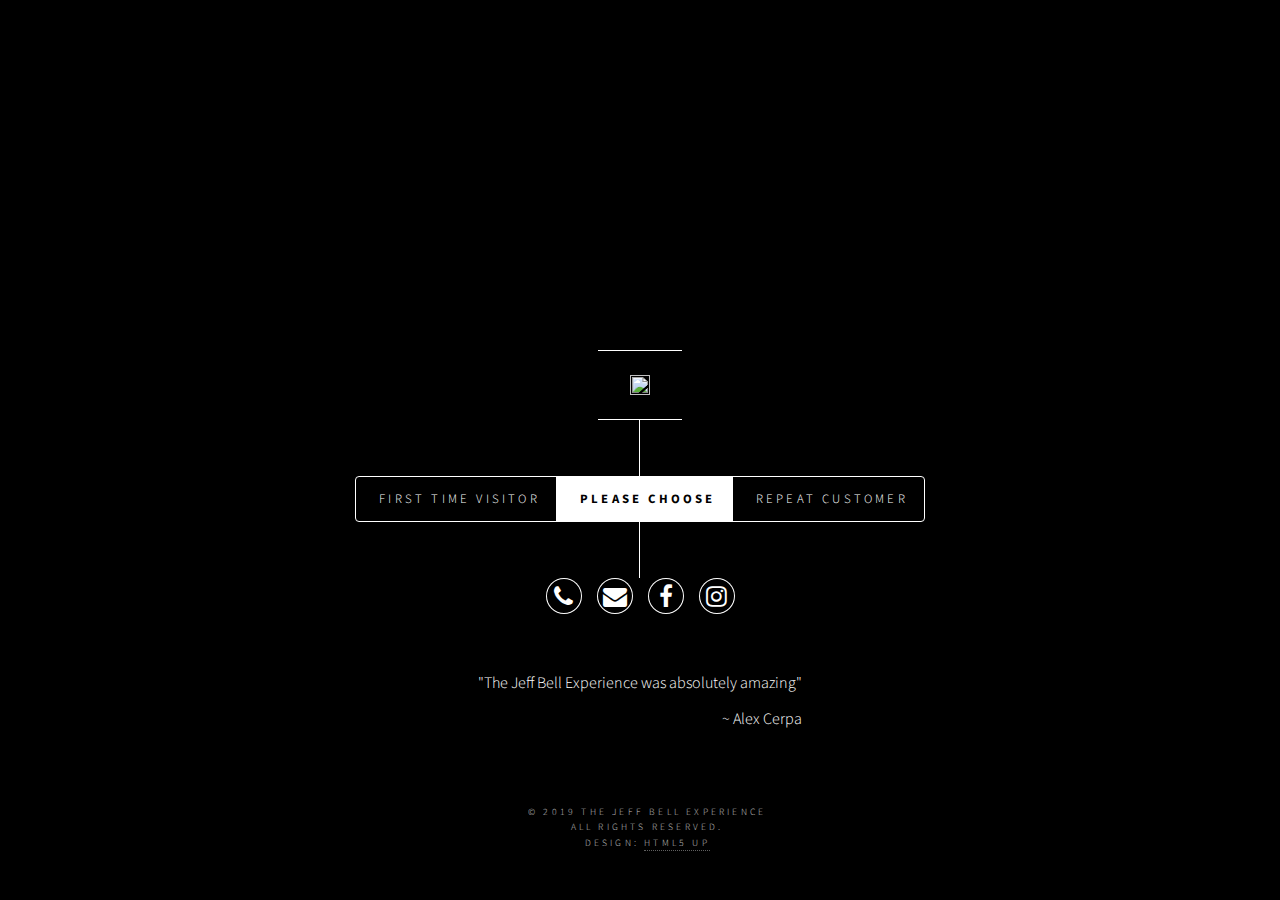
==== index.html @ 913c939a "move laurel changes to index page" ====
<html>
<head>
  <title>The Jeff Bell Experience</title>
  <meta name="description" content="Wedding DJ from Jacksonville Florida">
  <meta name="keywords" content="wedding, photographer, venue, DJ, Jacksonville, Ponte Vedra, Saint Augustine, Jeff Bell">
  <meta charset="utf-8" />
  <meta name="viewport" content="width=device-width, initial-scale=1" />
  <link rel="stylesheet" href="assets/css/main.css" />
  <link rel="stylesheet" href="assets/css/additional.css" />
  <link rel="stylesheet" href="assets/css/screens.css" />
</head>
<body>
  <!-- Wrapper -->
  <div id="wrapper">
    <!-- Laurel -->
    <div id="laurel">
      <ul class="laurels">
        <li><video class="laurel-video" muted autoplay loop playsinline>
          <source src="https://jbe-media.s3.amazonaws.com/Winner+video+A+8+sec.mp4" type="video/mp4">
          </video></li>

          <li><video class="laurel-video" muted autoplay loop playsinline>
            <source src="https://jbe-media.s3.amazonaws.com/Winner+video+B+8+sec.mp4" type="video/mp4">
            </video></li>
          </ul>
        </div>
        <!-- Header - Main Page -->
        <header id="header">
          <div class="content">
            <div class="inner">
              <div><img class="main-image fade-in" srcset="https://jbe-media.s3.amazonaws.com/images/jbe_team_with_logo.jpg 600w"
                sizes="(max-width: 600px) 600px"
                src="https://jbe-media.s3.amazonaws.com/images/jbe_team_with_logo.jpg" alt=""></div>
              </div>
            </div>
            <nav>
              <ul>
                <li><a href="#first" onclick="playVideo('first-thing-video')">First Time Visitor</a></li>
                <li><a href="#about" id="choose">Please Choose</a></li>
                <li><a href="main.html">Repeat Customer</a></li>
              </ul>
            </nav>
            <div class="modal-contact">
              <ul class="icons">
                <li><a href="sms://+19048886122?body=I%27m%20interested%20in%20your%20services.%20Please%20contact%20me." class="icon fa-phone"></a></li>
                <li><a href="main.html#contact" class="icon fa-envelope"></a></li>
                <li><a href="https://www.facebook.com/The-Jeff-Bell-Experience-557208010969567" class="icon fa-facebook"></a></li>
                <li><a href="https://www.instagram.com/thejeffbellexperience" class="icon fa-instagram"></a></li>
              </ul>
            </div>
            <row class="quotes">
              <div class="quote-center">"The Jeff Bell Experience was absolutely amazing"</div>
              <div class="quote-right">~ Alex Cerpa</div>
            </row>
          </header>
          <!-- Main -->
          <div id="main">
            <article id="first">
              <p class="time-remaining"></p>
              <video class="video" id="first-thing-video" width=100% height="240" controls>
                <source src="https://s3.amazonaws.com/jbe-media/tunnel/01.mp4" type="video/mp4">
                  Your browser does not support the video tag.
                </video>
                <!-- Choice: Main > Family or Corporate Event -->
                <ul class="actions option">
                  <li><a href="#family" onclick="playVideo('family-event-video')" class="button primary icon fa-money">Family Event</a></li>
                  <li><a href="#about">
                    <span class="left-up-arrow"></span>
                    Choose A Journey
                    <span class="right-down-arrow"></span>
                  </a></li>
                  <li><a href="#corporate" onclick="playVideo('corporate-event-video')" class="button primary icon fa-music">Corporate</a></li>
                </ul>
                <row class="quotes">
                  <div class="quote-center">"Worth every penny and more!!!"</div>
                  <div class="quote-right">~ Kimberly Smith Reed</div>
                </row>
                <div class="modal-contact">
                  <a href="#" class="contact button icon fa-envelope-square" onclick="sendToContactForm('')">Contact JBE</a>
                </div>
              </article>

              <!-- Choice: Family > Wedding or Other -->
              <article id="family" data-previous-id="first">
                <p class="time-remaining"></p>
                <video class="video" id="family-event-video" width=100% height="240" controls preload="none">
                  <source src="https://s3.amazonaws.com/jbe-media/tunnel/02.mp4" type="video/mp4">
                    Your browser does not support the video tag.
                  </video>
                  <ul class="actions option">
                    <li><a href="#wedding" onclick="playVideo('wedding-video')" class="button primary icon fa-money">Wedding</a></li>
                    <li><a href="#about">
                      <span class="left-up-arrow"></span>
                      Please Select
                      <span class="right-down-arrow"></span>
                    </a></li>
                    <li><a href="#other-family" onclick="playVideo('other-family-video')" class="button primary icon fa-music">Other</a></li>
                  </ul>
                  <row class="quotes">
                    <div class="quote-center">"Hands down the best DJ"</div>
                    <div class="quote-right">~ Aaron Jensen</div>
                  </row>
                  <div class="modal-contact">
                    <a href="#" class="contact button icon fa-envelope-square" onclick="sendToContactForm('')">Contact JBE</a>
                  </div>
                </article>

                <!-- Choice: Corporate > Holiday or Other -->
                <article id="corporate" data-previous-id="first">
                  <p class="time-remaining"></p>
                  <video class="video" id="corporate-event-video" width=100% height="240" controls preload="none">
                    <source src="https://s3.amazonaws.com/jbe-media/tunnel/02.mp4" type="video/mp4">
                      Your browser does not support the video tag.
                    </video>
                    <ul class="actions option">
                      <li><a href="#holiday" onclick="playVideo('holiday-video')" class="button primary icon fa-money">Holiday</a></li>
                      <li><a href="#about">
                        <span class="left-up-arrow"></span>
                        Please Select
                        <span class="right-down-arrow"></span>
                      </a></li>
                      <li><a href="#other-corporate" onclick="playVideo('other-corporate-video')" class="button primary icon fa-music">Other</a></li>
                    </ul>
                    <row class="quotes">
                      <div class="quote-center">"People still talk about how amazing the DJ was"</div>
                      <div class="quote-right">~ Troy Murphy</div>
                    </row>
                    <div class="modal-contact">
                      <a href="#" class="contact button icon fa-envelope-square" onclick="sendToContactForm('')">Contact JBE</a>
                    </div>
                  </article>
                  <!-- These are the final videos -->
                  <!-- Family: Wedding -->
                  <article id="wedding" data-previous-id="family">
                    <p class="time-remaining"></p>
                    <video class="video" id="wedding-video" width=100% height="240" controls preload="none">
                      <source src="https://s3.amazonaws.com/jbe-media/tunnel/03.mp4" type="video/mp4">
                        Your browser does not support the video tag.
                      </video>
                      <row class="quotes">
                        <div class="quote-center">"Best DJ ever!! Best hands down!!"</div>
                        <div class="quote-right">~ Christi Patterson</div>
                      </row>
                      <div class="modal-contact">
                        <a href="#" class="contact button icon fa-envelope-square" onclick="sendToContactForm('')">Contact JBE</a>
                        <a class="button" href="main.html">Main Menu</a>
                        <a class="button" href="main.html#helpful">More Helpful Videos</a>
                      </div>
                    </article>

                    <!-- Family: Other -->
                    <article id="other-family" data-previous-id="family">
                      <p class="time-remaining"></p>
                      <video class="video" id="other-family-video" width=100% height="240" controls preload="none">
                        <source src="https://s3.amazonaws.com/jbe-media/tunnel/04.mp4" type="video/mp4">
                          Your browser does not support the video tag.
                        </video>
                        <div class="field option">
                          <select name="family-category" id="family-category">
                            <option value="1" selected="">Bar/Bat Mitzvah</option>
                            <option value="2">Birthday</option>
                            <option value="3">Graduation</option>
                            <option value="4">Other</option>
                          </select>
                        </div>
                        <row class="quotes">
                          <div class="quote-center">"By far the best DJ I've ever seen!!!"</div>
                          <div class="quote-right">~ Chelsea Hart Wiley</div>
                        </row>
                        <div class="modal-contact">
                          <a href="#" class="contact button icon fa-envelope-square" onclick="sendToContactForm('')">Contact JBE</a>
                          <a class="button" href="main.html">Main Menu</a>
                          <a class="button" href="main.html#helpful">More Helpful Videos</a>
                        </div>
                      </article>

                      <!-- Corporate: Holiday -->
                      <article id="holiday" data-previous-id="corporate">
                        <p class="time-remaining"></p>
                        <video class="video" id="holiday-video" width=100% height="240" controls preload="none">
                          <source src="https://s3.amazonaws.com/jbe-media/tunnel/05.mp4" type="video/mp4">
                            Your browser does not support the video tag.
                          </video>
                          <row class="quotes">
                            <div class="quote-center">"Jeff was the MOST important vendor at my wedding."</div>
                            <div class="quote-right">~ Rachel Pratt</div>
                          </row>
                          <div class="modal-contact">
                            <a href="#" class="contact button icon fa-envelope-square" onclick="sendToContactForm('')">Contact JBE</a>
                            <a class="button" href="main.html">Main Menu</a>
                            <a class="button" href="main.html#helpful">More Helpful Videos</a>
                          </div>
                        </article>

                        <!-- Corporate: Other -->
                        <article id="other-corporate" data-previous-id="corporate">
                          <p class="time-remaining"></p>
                          <video class="video" id="other-corporate-video" width=100% height="240" controls preload="none">
                            <source src="https://s3.amazonaws.com/jbe-media/tunnel/05.mp4" type="video/mp4">
                              Your browser does not support the video tag.
                            </video>
                            <div class="field option">
                              <select name="corporate-category" id="corporate-category">
                                <option value=""  disabled hidden>Choose A Corporate Event</option>
                                <option value="1" selected>Corporate</option>
                                <option value="2">Awards</option>
                                <option value="3">Retreat</option>
                                <option value="4">School</option>
                                <option value="5">Other</option>
                              </select>
                            </div>
                            <row class="quotes">
                              <div class="quote-center">"I don't really dance, but he had me dancing the whole time."</div>
                              <div class="quote-right">~ Jeffrey Dagdag</div>
                            </row>
                            <div class="modal-contact">
                              <a href="#" class="contact button icon fa-envelope-square" onclick="sendToContactForm('')">Contact JBE</a>
                              <a class="button" href="main.html">Main Menu</a>
                              <a class="button" href="main.html#helpful">More Helpful Videos</a>
                            </div>
                          </article>

                          <!-- About -->
                          <article id="about">
                            <!-- <h2 class="major">About</h2> -->
                            <img class="self" src="https://jbe-media.s3.amazonaws.com/images/jbell.jpg" alt="" />
                            <section>
                              <h2>About JBE</h2>
                              <p>The Jeff Bell Experience is a professional DJ entertainment company that is known for having the most highly interactive entertainers in all of North East Florida. The owner has been in the industry for over 20 years and has continuously been one of the top Wedding DJs for over 15 years.</p>
                              <br />
                              <p>The Jeff Bell Experience has five DJs with a combined 50+ years of experience in DJ and entertainment. Our entertainers go through high levels of training consisting of Music Theory, Sound Engineering, Program Profiling, Strategic Musical Programming, and Psychology of Dance (understanding how to get people to dance). We are NOT the type of DJs who just play music. We are professional entertainer who have been trained to understand the psychology of how to breakdown a person’s insecurities and help them reach a level of celebration that very few ever have.</p>
                              <br />
                              <p>We specialize in performing for:</p>
                              <br />
                              <table>
                                <tbody>
                                  <tr>
                                    <td align=center>Weddings</td>
                                    <td align=center>Bar/Bat Mitzvahs</td>
                                  </tr>
                                  <tr>
                                    <td align=center>Corporate Events</td>
                                    <td align=center>Team Building Events</td>
                                  </tr>
                                  <tr>
                                    <td align=center>Proms</td>
                                    <td align=center>Homecomings</td>
                                  </tr>
                                  <tr>
                                    <td align=center>Grand Openings</td>
                                    <td align=center>Holiday Parties</td>
                                  </tr>
                                </tbody>
                              </table>
                              <br />
                              <p>The Jeff Bell Experience is one of the only professional DJ entertainment companies in all of North East Florida to hold perfect 5.0 out of 5.0 ratings on Facebook, Google, WeddingWire, and The Knot. The company is known for its high level of professionalism, organization, and entertainment value.</p>
                              <br />
                              <p>Our prices are based off the type of event, entertainer you choose and the number of hours you need entertainment. The best thing to do is contact us with the date and type of event and we will gladly send you a list of available entertainers and prices for each one.</p>
                              <br />
                              <h3>Services</h3>
                              <p>We will provide music and entertainment up to the total amount of the contracted time. We will handle all the music and announcements that are needed during the contracted time as well as work with and assist all other vendors in the coordinating, planning, and execution of the event before, during, and after.</p>
                              <br />
                              <h3>Equipment</h3>
                              <p>One complete mobile DJ sound system which includes: 2 high quality professional DJ Speakers, 2 wireless microphones, professional music mixing equipment that was made for the purpose of mobile DJing, and two intelligent "disco" lights.</p>
                              <br />
                              <h3>Time</h3>
                              <p>We typically arrive at least two to three hours before the start of the event to set up. This is at no cost to you. We prefer to arrive early therefore if there are unforeseen problems they can be corrected before the event begins. Overtime can be purchased the night of and the fee shall be agreed upon when the contract is signed.</p>
                              <br />
                              <h3>Sound system Rental</h3>
                              <p>We will handle all the music and announcements that are needed during the contracted time that can be provided from the single sound system mentioned above. If music and/or announcement are needed somewhere out of range of the aforementioned sound system a 2nd sound system may be rented. Fee depends on the amount of sound equipment needs</p>
                              <br />
                              <h3>Music Downloads</h3>
                              <p>For the protection of our equipment and our business we will only download music that can be purchased from reputable and established websites such as iTunes or Amazon. If any songs you request are not available on either site it will be your responsibility to provide those songs to your DJ. We will NOT illegally download music. This include YouTube.</p>
                              <br />
                              <h3>Moneys</h3>
                              <p>We require a non-refundable retainer equal to the cost of the first hour to secure the date. The retainer will be subtracted from the balance and the remaining balance must be paid no later than two weeks prior to the event. Payment may be in the form of cash, check, cashier’s check, credit card, or payment apps such as Venmo or Cash App.</p>
                              <br />
                              <h3>Travel</h3>
                              <p>We require additional travel fees for any event further than 60 miles from our location. A fee of $50 (subject to change) shall be paid for every hour of travel needed to reach the event.</p>
                              <br />
                              <h3>Accommodations</h3>
                              <p>If the event is over 60 miles away from entertainer(s) residence The Jeff Bell Experience (JBE) requires any and all clients who hire an entertainer(s) from JBE to provide accommodations for the entertainer(s) if entertainer(s) is not able to return to his/her residence by midnight of the event date by the same means of travel they arrived. JBE requires accommodations to be provided in a safe location in an establishment with a 3 star rating or higher. Accommodations must be approved by entertainer(s) and client both unless prior agreement is made and stated in contract.</p>
                              <br />
                              <p>We are licensed and insured in the state of Florida.</p>
                            </section>
                          </article>

                          <!-- Contact -->
                          <article id="contact">
                            <header>
                              <h2>Contact</h2>
                              <div class="contact">
                                <p>Check us out on Facebook, email us or call directly!</p>
                                <ul class="icons">
                                  <li><a href="https://www.facebook.com/The-Jeff-Bell-Experience-55720801096956" class="icon fa-facebook"><span class="label">Facebook</span></a></li>
                                  <li><a href="main.html#contact" class="icon fa-envelope"><span class="label">Contact</span></a></li>
                                  <li><a href="sms://+19048886122?body=I%27m%20interested%20in%20your%20services.%20Please%20contact%20me." class="icon fa-phone"><span class="label">Send SMS</span>span></a></li>
                                </ul>
                              </div>
                            </header>
                          </article>
                        </div>
                        <!-- Footer -->
                        <footer id="footer">
                          <div class="copyright">
                            <ul class="menu">
                              <li>&copy; 2019 The Jeff Bell Experience</li>
                              <li>All rights reserved.</li>
                              <li>Design: <a href="https://html5up.net">HTML5 UP</a></li>
                            </ul>
                          </div>
                        </footer>
                      </div>

                      <!-- Scripts -->
                      <script src="assets/js/jquery.min.js"></script>
                      <script src="assets/js/skel.min.js"></script>
                      <script src="assets/js/util.js"></script>
                      <script src="assets/js/main.js"></script>
                      <script src="assets/js/custom.js"></script>
                    </body>
                    </html>
---- assets/css/main.css ----
@import url(font-awesome.min.css);
@import url("https://fonts.googleapis.com/css?family=Source+Sans+Pro:300italic,600italic,300,600");

/*
Dimension by HTML5 UP
html5up.net | @ajlkn
Free for personal and commercial use under the CCA 3.0 license (html5up.net/license)
*/

/* Reset */

html, body, div, span, applet, object, iframe, h1, h2, h3, h4, h5, h6, p, blockquote, pre, a, abbr, acronym, address, big, cite, code, del, dfn, em, img, ins, kbd, q, s, samp, small, strike, strong, sub, sup, tt, var, b, u, i, center, dl, dt, dd, ol, ul, li, fieldset, form, label, legend, table, caption, tbody, tfoot, thead, tr, th, td, article, aside, canvas, details, embed, figure, figcaption, footer, header, hgroup, menu, nav, output, ruby, section, summary, time, mark, audio, video {
  margin: 0;
  padding: 0;
  border: 0;
  font-size: 100%;
  font: inherit;
  vertical-align: baseline;
}

article, aside, details, figcaption, figure, footer, header, hgroup, menu, nav, section {
  display: block;
}

body {
  line-height: 1;
}

ol, ul {
  list-style: none;
}

blockquote, q {
  quotes: none;
}

blockquote:before, blockquote:after, q:before, q:after {
  content: '';
  content: none;
}

table {
  border-collapse: collapse;
  border-spacing: 0;
}

body {
  -webkit-text-size-adjust: none;
}

/* Box Model */

*, *:before, *:after {
  -moz-box-sizing: border-box;
  -webkit-box-sizing: border-box;
  box-sizing: border-box;
}

/* Basic */

@-ms-viewport {
  width: device-width;
}

@media screen and (max-width: 480px) {

  html, body {
    min-width: 320px;
  }

}

body {
  background: #000;
}

body.is-loading *, body.is-loading *:before, body.is-loading *:after, body.is-switching *, body.is-switching *:before, body.is-switching *:after {
  -moz-animation: none !important;
  -webkit-animation: none !important;
  -ms-animation: none !important;
  animation: none !important;
  -moz-transition: none !important;
  -webkit-transition: none !important;
  -ms-transition: none !important;
  transition: none !important;
  -moz-transition-delay: none !important;
  -webkit-transition-delay: none !important;
  -ms-transition-delay: none !important;
  transition-delay: none !important;
}

/* Type */

html {
  font-size: 16pt;
}

@media screen and (max-width: 1680px) {

  html {
    font-size: 12pt;
  }

}

@media screen and (max-width: 736px) {

  html {
    font-size: 11pt;
  }

}

@media screen and (max-width: 360px) {

  html {
    font-size: 10pt;
  }

}

body, input, select, textarea {
  color: #ffffff;
  font-family: "Source Sans Pro", sans-serif;
  font-weight: 300;
  font-size: 1rem;
  line-height: 1.65;
}

a {
  -moz-transition: color 0.2s ease-in-out, background-color 0.2s ease-in-out, border-bottom-color 0.2s ease-in-out;
  -webkit-transition: color 0.2s ease-in-out, background-color 0.2s ease-in-out, border-bottom-color 0.2s ease-in-out;
  -ms-transition: color 0.2s ease-in-out, background-color 0.2s ease-in-out, border-bottom-color 0.2s ease-in-out;
  transition: color 0.2s ease-in-out, background-color 0.2s ease-in-out, border-bottom-color 0.2s ease-in-out;
  border-bottom: dotted 1px rgba(255, 255, 255, 0.5);
  text-decoration: none;
  color: inherit;
}

a:hover {
  border-bottom-color: transparent;
}

strong, b {
  color: #ffffff;
  font-weight: 600;
}

em, i {
  font-style: italic;
}

p {
  margin: 0 0 2rem 0;
}

h1, h2, h3, h4, h5, h6 {
  color: #ffffff;
  font-weight: 600;
  line-height: 1.5;
  margin: 0 0 1rem 0;
  text-transform: uppercase;
  letter-spacing: 0.2rem;
}

h1 a, h2 a, h3 a, h4 a, h5 a, h6 a {
  color: inherit;
  text-decoration: none;
}

h1.major, h2.major, h3.major, h4.major, h5.major, h6.major {
  border-bottom: solid 1px #ffffff;
  width: -moz-max-content;
  width: -webkit-max-content;
  width: -ms-max-content;
  width: max-content;
  padding-bottom: 0.5rem;
  margin: 0 0 2rem 0;
}

h1 {
  font-size: 2.25rem;
  line-height: 1.3;
  letter-spacing: 0.5rem;
}

h2 {
  font-size: 1.5rem;
  line-height: 1.4;
  letter-spacing: 0.5rem;
}

h3 {
  font-size: 1rem;
}

h4 {
  font-size: 0.8rem;
}

h5 {
  font-size: 0.7rem;
}

h6 {
  font-size: 0.6rem;
}

@media screen and (max-width: 736px) {

  h1 {
    font-size: 1.75rem;
    line-height: 1.4;
  }

  h2 {
    font-size: 1.25em;
    line-height: 1.5;
  }

}

sub {
  font-size: 0.8rem;
  position: relative;
  top: 0.5rem;
}

sup {
  font-size: 0.8rem;
  position: relative;
  top: -0.5rem;
}

blockquote {
  border-left: solid 4px #ffffff;
  font-style: italic;
  margin: 0 0 2rem 0;
  padding: 0.5rem 0 0.5rem 2rem;
}

code {
  background: rgba(255, 255, 255, 0.075);
  border-radius: 4px;
  font-family: "Courier New", monospace;
  font-size: 0.9rem;
  margin: 0 0.25rem;
  padding: 0.25rem 0.65rem;
}

pre {
  -webkit-overflow-scrolling: touch;
  font-family: "Courier New", monospace;
  font-size: 0.9rem;
  margin: 0 0 2rem 0;
}

pre code {
  display: block;
  line-height: 1.75;
  padding: 1rem 1.5rem;
  overflow-x: auto;
}

hr {
  border: 0;
  border-bottom: solid 1px #ffffff;
  margin: 2.75rem 0;
}

.align-left {
  text-align: left;
}

.align-center {
  text-align: center;
}

.align-right {
  text-align: right;
}

/* Form */

form {
  margin: 0 0 2.5rem 0;
}

form .field {
  margin: 0 0 1.5rem 0;
}

form > .fields {
  display: -moz-flex;
  display: -webkit-flex;
  display: -ms-flex;
  display: flex;
  -moz-flex-wrap: wrap;
  -webkit-flex-wrap: wrap;
  -ms-flex-wrap: wrap;
  flex-wrap: wrap;
  width: calc(100% + 3rem);
  margin: -1.5rem 0 2rem -1.5rem;
}

form > .fields > .field {
  -moz-flex-grow: 0;
  -webkit-flex-grow: 0;
  -ms-flex-grow: 0;
  flex-grow: 0;
  -moz-flex-shrink: 0;
  -webkit-flex-shrink: 0;
  -ms-flex-shrink: 0;
  flex-shrink: 0;
  padding: 1.5rem 0 0 1.5rem;
  width: calc(100% - 1.5rem);
}

form .field.half {
  width: 50%;
  float: left;
  padding: 0 1.75rem 0 1.75rem;
}

form .field.half.first {
  padding: 0 0.75rem 0 0;
}

form > .fields > .field.third {
  width: calc(100%/3 - 0.5rem);
}

form > .fields > .field.quarter {
  width: calc(25% - 0.375rem);
}

form > .actions {
  margin: 1.875rem 0 0 0 !important;
}

@media screen and (max-width: 736px) {

  form .field {
    margin: 0 0 1.125rem 0;
  }

  form .field.half {
    padding: 0 0 0 0.5625rem;
  }

  form .field.half.first {
    padding: 0 0.5625rem 0 0;
  }

  form > .actions {
    margin: 1.5rem 0 0 0 !important;
  }

}

@media screen and (max-width: 480px) {

  form > .fields {
    width: calc(100% + 3rem);
    margin: -1.5rem 0 2rem -1.5rem;
  }

  form > .fields > .field {
    padding: 1.5rem 0 0 1.5rem;
    width: calc(100% - 1.5rem);
  }

  form > .fields > .field.half {
    width: calc(100% - 1.5rem);
  }

  form > .fields > .field.third {
    width: calc(100% - 1.5rem);
  }

  form > .fields > .field.quarter {
    width: calc(100% - 1.5rem);
  }

}

label {
  color: #ffffff;
  display: block;
  font-size: 0.8rem;
  font-weight: 300;
  letter-spacing: 0.2rem;
  line-height: 1.5;
  margin: 0 0 1rem 0;
  text-transform: uppercase;
}

input[type="text"],
input[type="password"],
input[type="email"],
input[type="tel"],
select,
textarea {
  -moz-appearance: none;
  -webkit-appearance: none;
  -ms-appearance: none;
  appearance: none;
  -moz-transition: border-color 0.2s ease-in-out, box-shadow 0.2s ease-in-out, background-color 0.2s ease-in-out;
  -webkit-transition: border-color 0.2s ease-in-out, box-shadow 0.2s ease-in-out, background-color 0.2s ease-in-out;
  -ms-transition: border-color 0.2s ease-in-out, box-shadow 0.2s ease-in-out, background-color 0.2s ease-in-out;
  transition: border-color 0.2s ease-in-out, box-shadow 0.2s ease-in-out, background-color 0.2s ease-in-out;
  background: transparent;
  border-radius: 4px;
  border: solid 1px #ffffff;
  color: inherit;
  display: block;
  outline: 0;
  padding: 0 1rem;
  text-decoration: none;
  width: 100%;
}

input[type="text"]:invalid,
input[type="password"]:invalid,
input[type="email"]:invalid,
input[type="tel"]:invalid,
select:invalid,
textarea:invalid {
  box-shadow: none;
}

input[type="text"]:focus,
input[type="password"]:focus,
input[type="email"]:focus,
input[type="tel"]:focus,
select:focus,
textarea:focus {
  background: rgba(255, 255, 255, 0.075);
  border-color: #ffffff;
  box-shadow: 0 0 0 1px #ffffff;
}

select option {
  background: #1b1f22;
  color: #ffffff;
}

.select-wrapper {
  text-decoration: none;
  display: block;
  position: relative;
}

.select-wrapper:before {
  -moz-osx-font-smoothing: grayscale;
  -webkit-font-smoothing: antialiased;
  font-family: FontAwesome;
  font-style: normal;
  font-weight: normal;
  text-transform: none !important;
}

.select-wrapper:before {
  color: #ffffff;
  content: '\f107';
  display: block;
  height: 2.75rem;
  line-height: calc(2.75rem + 0em);
  pointer-events: none;
  position: absolute;
  right: 0;
  text-align: center;
  top: 0;
  width: 2.75rem;
}

.select-wrapper select::-ms-expand {
  display: none;
}

input[type="text"],
input[type="password"],
input[type="email"],
select {
  height: 2.75rem;
}

textarea {
  padding: 0.75rem 1rem;
}

input[type="checkbox"],
input[type="radio"] {
  -moz-appearance: none;
  -webkit-appearance: none;
  -ms-appearance: none;
  appearance: none;
  display: block;
  float: left;
  margin-right: -2rem;
  opacity: 0;
  width: 1rem;
  z-index: -1;
}

input[type="checkbox"] + label,
input[type="radio"] + label {
  text-decoration: none;
  -moz-user-select: none;
  -webkit-user-select: none;
  -ms-user-select: none;
  user-select: none;
  color: #ffffff;
  cursor: pointer;
  display: inline-block;
  font-size: 0.8rem;
  font-weight: 300;
  margin: 0 0 0.5rem 0;
  padding-left: 2.65rem;
  padding-right: 0.75rem;
  position: relative;
}

input[type="checkbox"] + label:before,
input[type="radio"] + label:before {
  -moz-osx-font-smoothing: grayscale;
  -webkit-font-smoothing: antialiased;
  font-family: FontAwesome;
  font-style: normal;
  font-weight: normal;
  text-transform: none !important;
}

input[type="checkbox"] + label:before,
input[type="radio"] + label:before {
  -moz-transition: border-color 0.2s ease-in-out, box-shadow 0.2s ease-in-out, background-color 0.2s ease-in-out;
  -webkit-transition: border-color 0.2s ease-in-out, box-shadow 0.2s ease-in-out, background-color 0.2s ease-in-out;
  -ms-transition: border-color 0.2s ease-in-out, box-shadow 0.2s ease-in-out, background-color 0.2s ease-in-out;
  transition: border-color 0.2s ease-in-out, box-shadow 0.2s ease-in-out, background-color 0.2s ease-in-out;
  border-radius: 4px;
  border: solid 1px #ffffff;
  content: '';
  display: inline-block;
  height: 1.65rem;
  left: 0;
  line-height: calc(1.58125rem + 0em);
  position: absolute;
  text-align: center;
  top: -0.125rem;
  width: 1.65rem;
}

input[type="checkbox"]:checked + label:before,
input[type="radio"]:checked + label:before {
  background: #ffffff !important;
  border-color: #ffffff !important;
  color: #1b1f22;
  content: '\f00c';
}

input[type="checkbox"]:focus + label:before,
input[type="radio"]:focus + label:before {
  background: rgba(255, 255, 255, 0.075);
  border-color: #ffffff;
  box-shadow: 0 0 0 1px #ffffff;
}

input[type="checkbox"] + label:before {
  border-radius: 4px;
}

input[type="radio"] + label:before {
  border-radius: 100%;
}

::-webkit-input-placeholder {
  color: rgba(255, 255, 255, 0.5) !important;
  opacity: 1.0;
}

:-moz-placeholder {
  color: rgba(255, 255, 255, 0.5) !important;
  opacity: 1.0;
}

::-moz-placeholder {
  color: rgba(255, 255, 255, 0.5) !important;
  opacity: 1.0;
}

:-ms-input-placeholder {
  color: rgba(255, 255, 255, 0.5) !important;
  opacity: 1.0;
}

.formerize-placeholder {
  color: rgba(255, 255, 255, 0.5) !important;
  opacity: 1.0;
}

/* Box */

.box {
  border-radius: 4px;
  border: solid 1px #ffffff;
  margin-bottom: 2rem;
  padding: 1.5em;
}

.box > :last-child,
.box > :last-child > :last-child,
.box > :last-child > :last-child > :last-child {
  margin-bottom: 0;
}

.box.alt {
  border: 0;
  border-radius: 0;
  padding: 0;
}

/* Icon */

.icon {
  text-decoration: none;
  border-bottom: none;
  position: relative;
}

.icon:before {
  -moz-osx-font-smoothing: grayscale;
  -webkit-font-smoothing: antialiased;
  font-family: FontAwesome;
  font-style: normal;
  font-weight: normal;
  text-transform: none !important;
}

.icon > .label {
  display: none;
}

/* Image */

.image {
  border-radius: 4px;
  border: 0;
  display: inline-block;
  position: relative;
}

.image:before {
  -moz-pointer-events: none;
  -webkit-pointer-events: none;
  -ms-pointer-events: none;
  pointer-events: none;
  background-image: url("../../images/overlay.png");
  /*background-color: rgba(19, 21, 25, 0.5);*/
  border-radius: 4px;
  content: '';
  display: block;
  height: 100%;
  left: 0;
  opacity: 0.5;
  position: absolute;
  top: 0;
  width: 100%;
}

.image img {
  border-radius: 4px;
  display: block;
}

.image.left, .image.right {
  max-width: 48%;
}


.image.right img {
  width: 100%;
}

.image.left {
  float: left;
  /*padding: 0 1.5em 1em 0;*/
  top: 0.25em;
}

.image.right {
  float: right;
  /*padding: 0 0 1em 1.5em;*/
  top: 0.25em;
}

.image.fit {
  display: block;
  margin: 0 0 2rem 0;
  width: 100%;
}

.image.fit img {
  width: 100%;
}

.image.main {
  display: block;
  margin: 2.5rem 0;
  width: 100%;
}

.image.main img {
  width: 100%;
}

@media screen and (max-width: 736px) {

  .image.main {
    margin: 2rem 0;
  }

}

@media screen and (max-width: 480px) {

  .image.main {
    margin: 1.5rem 0;
  }

}

/* List */

ol {
  list-style: decimal;
  margin: 0 0 2rem 0;
  padding-left: 1.25em;
}

ol li {
  padding-left: 0.25em;
}

ul {
  list-style: none;
  padding-left: 1em;
}

ul li {
  padding-left: 0.5em;
}

ul.alt {
  list-style: none;
  padding-left: 0;
}

ul.alt li {
  border-top: solid 1px #ffffff;
  padding: 0.5em 0;
}

ul.alt li:first-child {
  border-top: 0;
  padding-top: 0;
}

ul.icons {
  cursor: default;
  list-style: none;
  padding-left: 0;
}

ul.icons li {
  display: inline-block;
  padding: 0 0.75em 0 0;
}

ul.icons li:last-child {
  padding-right: 0;
}

ul.icons li a {
  border-radius: 100%;
  box-shadow: inset 0 0 0 1px #ffffff;
  display: inline-block;
  height: 2.25rem;
  line-height: 2.25rem;
  text-align: center;
  width: 2.25rem;
}

ul.icons li a:hover {
  background-color: rgba(255, 255, 255, 0.075);
}

ul.icons li a:active {
  background-color: rgba(255, 255, 255, 0.175);
}

ul.actions {
  cursor: default;
  list-style: none;
  padding-left: 0;
}

ul.actions.option {
  display: none;
}

.field.option {
  display: none;
}

ul.actions li {
  display: inline-block;
  padding: 0 1rem 0 0;
  vertical-align: middle;
}

ul.actions li:last-child {
  padding-right: 0;
}

ul.actions.small li {
  padding: 0 0.5rem 0 0;
}

ul.actions.vertical li {
  display: block;
  padding: 1rem 0 0 0;
}

ul.actions.vertical li:first-child {
  padding-top: 0;
}

ul.actions.vertical li > * {
  margin-bottom: 0;
}

ul.actions.vertical.small li {
  padding: 0.5rem 0 0 0;
}

ul.actions.vertical.small li:first-child {
  padding-top: 0;
}

ul.actions.fit {
  display: table;
  margin-left: -1rem;
  padding: 0;
  table-layout: fixed;
  width: calc(100% + 1rem);
}

ul.actions.fit li {
  display: table-cell;
  padding: 0 0 0 1rem;
}

ul.actions.fit li > * {
  margin-bottom: 0;
}

ul.actions.fit.small {
  margin-left: -0.5rem;
  width: calc(100% + 0.5rem);
}

ul.actions.fit.small li {
  padding: 0 0 0 0.5rem;
}

@media screen and (max-width: 480px) {

  ul.actions {
    margin: 0 0 2rem 0;
  }

  ul.actions li {
    padding: 1rem 0 0 0;
    display: block;
    text-align: center;
    width: 100%;
  }

  ul.actions li:first-child {
    padding-top: 0;
  }

  ul.actions li > * {
    width: 100%;
    margin: 0 !important;
  }

  ul.actions li > *.icon:before {
    margin-left: -2em;
  }

  ul.actions.small li {
    padding: 0.5rem 0 0 0;
  }

  ul.actions.small li:first-child {
    padding-top: 0;
  }

}

dl {
  margin: 0 0 2rem 0;
}

dl dt {
  display: block;
  font-weight: 600;
  margin: 0 0 1rem 0;
}

dl dd {
  margin-left: 2rem;
}

/* Table */

.table-wrapper {
  -webkit-overflow-scrolling: touch;
  overflow-x: auto;
}

table {
  margin: 0 0 2rem 0;
  width: 100%;
}

table tbody tr {
  border: solid 1px #ffffff;
  border-left: 0;
  border-right: 0;
}

table tbody tr:nth-child(2n + 1) {
  background-color: rgba(255, 255, 255, 0.075);
}

table td {
  padding: 0.75em 0.75em;
}

table th {
  color: #ffffff;
  font-size: 0.9em;
  font-weight: 600;
  padding: 0 0.75em 0.75em 0.75em;
  text-align: left;
}

table thead {
  border-bottom: solid 2px #ffffff;
}

table tfoot {
  border-top: solid 2px #ffffff;
}

table.alt {
  border-collapse: separate;
}

table.alt tbody tr td {
  border: solid 1px #ffffff;
  border-left-width: 0;
  border-top-width: 0;
}

table.alt tbody tr td:first-child {
  border-left-width: 1px;
}

table.alt tbody tr:first-child td {
  border-top-width: 1px;
}

table.alt thead {
  border-bottom: 0;
}

table.alt tfoot {
  border-top: 0;
}

/* Button */

input[type="submit"],
input[type="reset"],
input[type="button"],
button,
.button {
  -moz-appearance: none;
  -webkit-appearance: none;
  -ms-appearance: none;
  appearance: none;
  -moz-transition: background-color 0.2s ease-in-out, color 0.2s ease-in-out;
  -webkit-transition: background-color 0.2s ease-in-out, color 0.2s ease-in-out;
  -ms-transition: background-color 0.2s ease-in-out, color 0.2s ease-in-out;
  transition: background-color 0.2s ease-in-out, color 0.2s ease-in-out;
  background-color: transparent;
  border-radius: 4px;
  border: 0;
  box-shadow: inset 0 0 0 1px #ffffff;
  color: #ffffff !important;
  cursor: pointer;
  display: inline-block;
  font-size: 0.8rem;
  font-weight: 300;
  letter-spacing: 0.2rem;
  line-height: 2.75rem;
  outline: 0;
  padding: 0 1.25rem 0 1.35rem;
  text-align: center;
  text-decoration: none;
  text-transform: uppercase;
}

input[type="submit"]:hover,
input[type="reset"]:hover,
input[type="button"]:hover,
button:hover,
.button:hover {
  background-color: rgba(255, 255, 255, 0.075);
}

input[type="submit"]:active,
input[type="reset"]:active,
input[type="button"]:active,
button:active,
.button:active {
  background-color: rgba(255, 255, 255, 0.175);
}

input[type="submit"].icon:before,
input[type="reset"].icon:before,
input[type="button"].icon:before,
button.icon:before,
.button.icon:before {
  margin-right: 0.5em;
}

input[type="submit"].fit,
input[type="reset"].fit,
input[type="button"].fit,
button.fit,
.button.fit {
  display: block;
  margin: 0 0 1rem 0;
  width: 100%;
}

input[type="submit"].special,
input[type="reset"].special,
input[type="button"].special,
button.special,
.button.special {
  background-color: #ffffff;
  color: #1b1f22 !important;
  font-weight: 600;
}

input[type="submit"].disabled, input[type="submit"]:disabled,
input[type="reset"].disabled,
input[type="reset"]:disabled,
input[type="button"].disabled,
input[type="button"]:disabled,
button.disabled,
button:disabled,
.button.disabled,
.button:disabled {
  -moz-pointer-events: none;
  -webkit-pointer-events: none;
  -ms-pointer-events: none;
  pointer-events: none;
  cursor: default;
  opacity: 0.25;
}

input[type="submit"],
input[type="reset"],
input[type="button"],
button {
  line-height: calc(2.75rem - 2px);
}

/* BG */

#bg {
  -moz-transform: scale(1.0);
  -webkit-transform: scale(1.0);
  -ms-transform: scale(1.0);
  transform: scale(1.0);
  -webkit-backface-visibility: hidden;
  position: fixed;
  top: 0;
  left: 0;
  width: 100%;
  height: 100vh;
  z-index: 1;
}

#bg:before, #bg:after {
  content: '';
  display: block;
  position: absolute;
  top: 0;
  left: 0;
  width: 100%;
  height: 100%;
}

#bg:before {
  -moz-transition: background-color 2.5s ease-in-out;
  -webkit-transition: background-color 2.5s ease-in-out;
  -ms-transition: background-color 2.5s ease-in-out;
  transition: background-color 2.5s ease-in-out;
  -moz-transition-delay: 0.75s;
  -webkit-transition-delay: 0.75s;
  -ms-transition-delay: 0.75s;
  transition-delay: 0.75s;
  background-image: linear-gradient(to top, rgba(19, 21, 25, 0.5), rgba(19, 21, 25, 0.5)), url("../../images/overlay.png");
  background-size: auto, 256px 256px;
  background-position: center, center;
  background-repeat: no-repeat, repeat;
  z-index: 2;
}

#bg:after {
  -moz-transform: scale(1.125);
  -webkit-transform: scale(1.125);
  -ms-transform: scale(1.125);
  transform: scale(1.125);
  -moz-transition: -moz-transform 0.325s ease-in-out, -moz-filter 0.325s ease-in-out;
  -webkit-transition: -webkit-transform 0.325s ease-in-out, -webkit-filter 0.325s ease-in-out;
  -ms-transition: -ms-transform 0.325s ease-in-out, -ms-filter 0.325s ease-in-out;
  transition: transform 0.325s ease-in-out, filter 0.325s ease-in-out;
  background-image: url("../../images/bg.jpg");
  background-position: center;
  background-size: cover;
  background-repeat: no-repeat;
  z-index: 1;
}

body.is-article-visible #bg:after {
  -moz-transform: scale(1.0825);
  -webkit-transform: scale(1.0825);
  -ms-transform: scale(1.0825);
  transform: scale(1.0825);
  -moz-filter: blur(0.2rem);
  -webkit-filter: blur(0.2rem);
  -ms-filter: blur(0.2rem);
  filter: blur(0.2rem);
}

body.is-loading #bg:before {
  background-color: #000000;
}

/* Wrapper */

#wrapper {
  display: -moz-flex;
  display: -webkit-flex;
  display: -ms-flex;
  display: flex;
  -moz-flex-direction: column;
  -webkit-flex-direction: column;
  -ms-flex-direction: column;
  flex-direction: column;
  -moz-align-items: center;
  -webkit-align-items: center;
  -ms-align-items: center;
  align-items: center;
  -moz-justify-content: space-between;
  -webkit-justify-content: space-between;
  -ms-justify-content: space-between;
  justify-content: space-between;
  position: relative;
  min-height: 100vh;
  width: 100%;
  padding: 4rem 2rem;
  z-index: 3;
}

#wrapper:before {
  content: '';
  display: block;
}

@media screen and (max-width: 1680px) {

  #wrapper {
    padding: 3rem 2rem;
  }

}

@media screen and (max-width: 736px) {

  #wrapper {
    padding: 2rem 1rem;
  }

}

@media screen and (max-width: 480px) {

  #wrapper {
    padding: 1rem;
  }

}

/* Header */

#header {
  display: -moz-flex;
  display: -webkit-flex;
  display: -ms-flex;
  display: flex;
  -moz-flex-direction: column;
  -webkit-flex-direction: column;
  -ms-flex-direction: column;
  flex-direction: column;
  -moz-align-items: center;
  -webkit-align-items: center;
  -ms-align-items: center;
  align-items: center;
  -moz-transition: -moz-transform 0.325s ease-in-out, -moz-filter 0.325s ease-in-out, opacity 0.325s ease-in-out;
  -webkit-transition: -webkit-transform 0.325s ease-in-out, -webkit-filter 0.325s ease-in-out, opacity 0.325s ease-in-out;
  -ms-transition: -ms-transform 0.325s ease-in-out, -ms-filter 0.325s ease-in-out, opacity 0.325s ease-in-out;
  transition: transform 0.325s ease-in-out, filter 0.325s ease-in-out, opacity 0.325s ease-in-out;
  background-image: -moz-radial-gradient(rgba(0, 0, 0, 0.25) 25%, transparent 55%);
  background-image: -webkit-radial-gradient(rgba(0, 0, 0, 0.25) 25%, transparent 55%);
  background-image: -ms-radial-gradient(rgba(0, 0, 0, 0.25) 25%, transparent 55%);
  background-image: radial-gradient(rgba(0, 0, 0, 0.25) 25%, transparent 55%);
  text-align: center;
}

#header > * {
  -moz-transition: opacity 0.325s ease-in-out;
  -webkit-transition: opacity 0.325s ease-in-out;
  -ms-transition: opacity 0.325s ease-in-out;
  transition: opacity 0.325s ease-in-out;
  position: relative;
  margin-top: 3.5rem;
}

#header > *:before {
  content: '';
  display: block;
  position: absolute;
  top: calc(-3.5rem - 1px);
  left: calc(50% - 1px);
  width: 1px;
  height: calc(3.5rem + 1px);
  background: #ffffff;
}

#header > :first-child {
  margin-top: 0;
}

#header > :first-child:before {
  display: none;
}

#header .logo {
  width: 5.5rem;
  height: 5.5rem;
  line-height: 5.5rem;
  border: solid 1px #ffffff;
  border-radius: 100%;
}

#header .logo .icon:before {
  font-size: 2rem;
}

#header .content {
  border-style: solid;
  border-color: #ffffff;
  border-top-width: 1px;
  border-bottom-width: 1px;
  max-width: 100%;
}

#header .content .inner {
  -moz-transition: max-height 0.75s ease, padding 0.75s ease, opacity 0.325s ease-in-out;
  -webkit-transition: max-height 0.75s ease, padding 0.75s ease, opacity 0.325s ease-in-out;
  -ms-transition: max-height 0.75s ease, padding 0.75s ease, opacity 0.325s ease-in-out;
  transition: max-height 0.75s ease, padding 0.75s ease, opacity 0.325s ease-in-out;
  -moz-transition-delay: 0.25s;
  -webkit-transition-delay: 0.25s;
  -ms-transition-delay: 0.25s;
  transition-delay: 0.25s;
  padding: 1.5rem 2rem;
  max-height: 40rem;
  overflow: hidden;
}

#header .content .inner > :last-child {
  margin-bottom: 0;
}

#header .content p {
  text-transform: uppercase;
  letter-spacing: 0.2rem;
  font-size: 0.8rem;
  line-height: 2;
}

#header nav ul {
  display: -moz-flex;
  display: -webkit-flex;
  display: -ms-flex;
  display: flex;
  margin-bottom: 0;
  list-style: none;
  padding-left: 0;
  border: solid 1px #ffffff;
  border-radius: 4px;
}

#header nav ul li {
  padding-left: 0;
  border-left: solid 1px #ffffff;
}

#header nav ul li:first-child {
  border-left: 0;
}

#header nav ul li a {
  display: block;
  min-width: 7.5rem;
  height: 2.75rem;
  line-height: 2.75rem;
  padding: 0 1rem 0 1.45rem;
  text-transform: uppercase;
  letter-spacing: 0.2rem;
  font-size: 0.8rem;
  border-bottom: 0;
}

#header nav ul li a:hover {
  background-color: rgba(255, 255, 255, 0.075);
}

#header nav ul li a:active {
  background-color: rgba(255, 255, 255, 0.175);
}

#header nav.use-middle:after {
  content: '';
  display: block;
  position: absolute;
  top: 0;
  left: calc(50% - 1px);
  width: 1px;
  height: 100%;
  background: #ffffff;
}

#header nav.use-middle ul li.is-middle {
  border-left: 0;
}

body.is-article-visible #header {
  -moz-transform: scale(0.95);
  -webkit-transform: scale(0.95);
  -ms-transform: scale(0.95);
  transform: scale(0.95);
  -moz-filter: blur(0.1rem);
  -webkit-filter: blur(0.1rem);
  -ms-filter: blur(0.1rem);
  filter: blur(0.1rem);
  opacity: 0;
}

body.is-loading #header {
  -moz-filter: blur(0.125rem);
  -webkit-filter: blur(0.125rem);
  -ms-filter: blur(0.125rem);
  filter: blur(0.125rem);
}

body.is-loading #header > * {
  opacity: 0;
}

body.is-loading #header .content .inner {
  max-height: 0;
  padding-top: 0;
  padding-bottom: 0;
  opacity: 0;
}

@media screen and (max-width: 980px) {

  #header .content p br {
    display: none;
  }

}

@media screen and (max-width: 736px) {

  #header > * {
    margin-top: 2rem;
  }

  #header > *:before {
    top: calc(-2rem - 1px);
    height: calc(2rem + 1px);
  }

  #header .logo {
    width: 4.75rem;
    height: 4.75rem;
    line-height: 4.75rem;
  }

  #header .logo .icon:before {
    font-size: 1.75rem;
  }

  #header .content .inner {
    padding: 2.5rem 1rem;
  }

  #header .content p {
    line-height: 1.875;
  }

}

@media screen and (max-width: 480px) {

  #header {
    padding: 1.5rem 0;
  }

  #header .content .inner {
    padding: 2.5rem 0;
  }

  #header nav ul {
    -moz-flex-direction: column;
    -webkit-flex-direction: column;
    -ms-flex-direction: column;
    flex-direction: column;
    min-width: 10rem;
    max-width: 100%;
  }

  #header nav ul li {
    border-left: 0;
    border-top: solid 1px #ffffff;
  }

  #header nav ul li:first-child {
    border-top: 0;
  }

  #header nav ul li a {
    height: 3rem;
    line-height: 3rem;
    min-width: 0;
    width: 100%;
  }

  #header nav.use-middle:after {
    display: none;
  }

}

/* Main */

#main {
  -moz-flex-grow: 1;
  -webkit-flex-grow: 1;
  -ms-flex-grow: 1;
  flex-grow: 1;
  -moz-flex-shrink: 1;
  -webkit-flex-shrink: 1;
  -ms-flex-shrink: 1;
  flex-shrink: 1;
  display: -moz-flex;
  display: -webkit-flex;
  display: -ms-flex;
  display: flex;
  -moz-align-items: center;
  -webkit-align-items: center;
  -ms-align-items: center;
  align-items: center;
  -moz-justify-content: center;
  -webkit-justify-content: center;
  -ms-justify-content: center;
  justify-content: center;
  -moz-flex-direction: column;
  -webkit-flex-direction: column;
  -ms-flex-direction: column;
  flex-direction: column;
  position: relative;
  max-width: 100%;
  z-index: 3;
}

#main article {
  -moz-transform: translateY(0.25rem);
  -webkit-transform: translateY(0.25rem);
  -ms-transform: translateY(0.25rem);
  transform: translateY(0.25rem);
  -moz-transition: opacity 0.325s ease-in-out, -moz-transform 0.325s ease-in-out;
  -webkit-transition: opacity 0.325s ease-in-out, -webkit-transform 0.325s ease-in-out;
  -ms-transition: opacity 0.325s ease-in-out, -ms-transform 0.325s ease-in-out;
  transition: opacity 0.325s ease-in-out, transform 0.325s ease-in-out;
  padding: 4.5rem 2.5rem 1.5rem 2.5rem ;
  position: relative;
  width: 40rem;
  max-width: 100%;
  background-color: rgba(27, 31, 34, 0.85);
  border-radius: 4px;
  opacity: 0;
}

#main article.active {
  -moz-transform: translateY(0);
  -webkit-transform: translateY(0);
  -ms-transform: translateY(0);
  transform: translateY(0);
  opacity: 1;
}

#main article .close {
  display: block;
  position: absolute;
  top: 0;
  right: 0;
  width: 4rem;
  height: 4rem;
  cursor: pointer;
  text-indent: 4rem;
  overflow: hidden;
  white-space: nowrap;
}

#main article .close:before {
  -moz-transition: background-color 0.2s ease-in-out;
  -webkit-transition: background-color 0.2s ease-in-out;
  -ms-transition: background-color 0.2s ease-in-out;
  transition: background-color 0.2s ease-in-out;
  content: '';
  display: block;
  position: absolute;
  top: 0.75rem;
  left: 0.75rem;
  width: 2.5rem;
  height: 2.5rem;
  border-radius: 100%;
  background-position: center;
  background-image: url("data:image/svg+xml;charset=utf8,%3Csvg xmlns='http://www.w3.org/2000/svg' xmlns:xlink='http://www.w3.org/1999/xlink' width='20px' height='20px' viewBox='0 0 20 20' zoomAndPan='disable'%3E%3Cstyle%3Eline %7B stroke: %23ffffff%3B stroke-width: 1%3B %7D%3C/style%3E%3Cline x1='2' y1='2' x2='18' y2='18' /%3E%3Cline x1='18' y1='2' x2='2' y2='18' /%3E%3C/svg%3E");
  background-size: 20px 20px;
  background-repeat: no-repeat;
}

#main article .close:hover:before {
  background-color: rgba(255, 255, 255, 0.075);
}

#main article .close:active:before {
  background-color: rgba(255, 255, 255, 0.175);
}

#main article .go-back:before{
  content: "\f0e2";
  font-family: FontAwesome;
  cursor: pointer;
  border-radius: 100%;
  display: block;
  position: absolute;
  top: 0.75rem;
  left: 0.75rem;
  padding-left: 12px;
  padding-right: 12px;
  padding-top: 7px;
  padding-bottom: 7px;
  -moz-transition: background-color 0.2s ease-in-out;
  -webkit-transition: background-color 0.2s ease-in-out;
  -ms-transition: background-color 0.2s ease-in-out;
  transition: background-color 0.2s ease-in-out;
}

#main article .go-back:hover:before {
  background-color: rgba(255, 255, 255, 0.075);
}

#main article .time-remaining {
  margin-top: -24px;
  text-align: center;
}

#main article #photo-gallery {
  display: flex;
  flex-wrap: wrap;
}

#main article #photo-gallery a {
  margin-left: auto;
  margin-right: auto;
  border: none;
}

#main article #photo-gallery a img {
  padding: 5px;
}

#main article #video-gallery {
  display: flex;
  flex-wrap: wrap;
}

#main article #video-gallery a {
  margin-left: auto;
  margin-right: auto;
  border: none;
}

#main article #video-gallery a img {
  padding: 5px;
}

@media screen and (max-width: 736px) {

  #main article {
    padding: 3.5rem 2rem 0.5rem 2rem ;
  }

  #main article .close:before {
    top: 0.875rem;
    left: 0.875rem;
    width: 2.25rem;
    height: 2.25rem;
    background-size: 14px 14px;
  }

}

@media screen and (max-width: 480px) {

  #main article {
    padding: 3rem 1.5rem 0.5rem 1.5rem ;
  }

}

/* Footer */

#footer {
  -moz-transition: -moz-transform 0.325s ease-in-out, -moz-filter 0.325s ease-in-out, opacity 0.325s ease-in-out;
  -webkit-transition: -webkit-transform 0.325s ease-in-out, -webkit-filter 0.325s ease-in-out, opacity 0.325s ease-in-out;
  -ms-transition: -ms-transform 0.325s ease-in-out, -ms-filter 0.325s ease-in-out, opacity 0.325s ease-in-out;
  transition: transform 0.325s ease-in-out, filter 0.325s ease-in-out, opacity 0.325s ease-in-out;
  width: 100%;
  max-width: 100%;
  text-align: center;
}

#footer .copyright {
  letter-spacing: 0.2rem;
  font-size: 0.6rem;
  opacity: 0.75;
  margin-bottom: 0;
  text-transform: uppercase;
}

body.is-article-visible #footer {
  -moz-transform: scale(0.95);
  -webkit-transform: scale(0.95);
  -ms-transform: scale(0.95);
  transform: scale(0.95);
  -moz-filter: blur(0.1rem);
  -webkit-filter: blur(0.1rem);
  -ms-filter: blur(0.1rem);
  filter: blur(0.1rem);
  opacity: 0;
}

body.is-loading #footer {
  opacity: 0;
}
---- assets/css/additional.css ----
/* Generic CSS */

select.yearselect.form-control {
    float: inherit !important;
}

p {
    margin: 0 0 0 0;
}

p.acc-panel {
  font-size: inherit;
  font-family: inherit;
}

p.more {
  margin-top: 10px;
  font-size: 10pt;
  text-align: center;
}

label.questiontitle {
    padding-top: 3rem;
    margin: 0 0 0 0;
}

.team-image {
  display: block;
  margin-left: auto;
  margin-right: auto;
  width: 50%;
}

button.accordion.team {
    box-shadow: inset 0 0 0 0px;
    letter-spacing: 0rem;
    line-height: 2em;
      margin-left: auto;
  margin-right: auto;
}

.members {
  height: inherit;
}

.team.left, .team.right {
  display: inline-block;
}

.ul-members {
  list-style: disc;
}

#helpful, #videos, #lighting, #selfie, #availability, #information {
  text-align: center;
}

#helpful a.button, #videos a.button, #lighting a.button, #selfie a.button, #availability a.button, #information a.button {
  margin-bottom: 5px;
}

#helpful-videos, #lighting-videos, #video-gallary, #selfie-videos img {
  padding-right: 10px;
  padding-bottom: 10px;
}

a#choose {
    color: black;
    background-color: white;
    font-weight: bold;
}

#header nav ul li a#choose:hover{
  background-color: rgba(255, 255, 255, 0.75);;
}

iframe, .calendar {
  text-align: center;
}

.quotes:before {
  width: 0px !important;
}

a.button.icon {
  margin:0 auto;
}

#corporate-category, #family-category {
  margin-bottom: 10px;
}

.quote-center {
  text-align: center;
  /*margin-top: 15px;*/
  margin-bottom: 10px;
}

.quote-right {
  text-align: right;
  /*margin-bottom: 15px;*/
}

.between {
  height: 180px;
}

.logo-design {
  height: 50%;
  width: 50%;
}

.details {
    margin-bottom: 20px;
}

.location {
  margin-top: 20px;
}

.payment {
  display: block;
  margin: 20px auto;
}

.contact {
  text-align: center;
}

.self {
  height: 50%;
  width: 50%;
    display: block;
  margin-left: auto;
  margin-right: auto;
}

.actions {
  text-align: center;
}

.modal-contact {
  text-align: center;
}

.modal-contact ul.icons {
  text-align: center;
}

.modal-contact ul.icons li a {
    font-size: x-large;
  }

/* FAQ accordion */
.accordion {
  color: #444;
  cursor: pointer;
  width: 100%;
  border: none;
  text-align: left;
  outline: none;
  transition: 0.4s;
}

.accordion:hover {
  background-color: #ccc;
}

.acc-panel {
  padding: 0 18px;
  margin-top: 10px;
  margin-bottom: 10px;
  max-height: 0;
  overflow: hidden;
  transition: max-height 0.2s ease-out;
}
---- assets/css/screens.css ----
@media screen and (max-width: 480px) {
	.main-image {
		width: 100%;
	}

	.image.left img {
		width: 83%;
	}
	.location {
		width: 100%;
		height: 300px;
	}
	.left-up-arrow {
	    list-style-type:none;  
	    position: relative;
	    padding-right:	10px;
	}
	 
	.left-up-arrow:before {
	    content: "\f077";
	    font-family: FontAwesome;
	}

	.right-down-arrow {
	    list-style-type:none;  
	    position: relative;
	    padding-left:	10px;
	}
	 
	.right-down-arrow:before {
	    content: "\f078";
	    font-family: FontAwesome;
	}
	.laurel-video {
		height: 10vh;
	}

	ul.laurels li {
		display: inline-block;
	}
}

@media screen and (min-width: 481px) and (max-width: 1024px) {
	.main-image {
		width: 100%;
	}

	.image.left img {
		width: 100%;
	}
	.location {
		width: 100%;
		height: 375px;
	}
	.team.left, .team.right {
		height: 400px;
	}
}

@media screen and (min-width: 481px) and (max-width: 600px) {
	.laurel-video {
		width: 80vw;
	}
}

@media screen and (min-width: 601px) and (max-width: 1024px) {
	.laurel-video {
		width: 18vw;
	}

	ul.laurels li {
		display: inline-block;
	}
}

@media screen and (min-width: 1025px) {
	#header {
		max-width: 50%;
	}

	.main-image {
		width: 100%;
	}

	.image.left img {
		width: 100%;
	}
	.location {
		width: 100%;
		height: 450px;
	}
	.left-up-arrow {
	    list-style-type:none;  
	    position: relative;
	    padding-right:	10px;
	}
	 
	.left-up-arrow:before {
	    content: "\f053";
	    font-family: FontAwesome;
	}

	.right-down-arrow {
	    list-style-type:none;  
	    position: relative;
	    padding-left:	10px;
	}
	 
	.right-down-arrow:before {
	    content: "\f054";
	    font-family: FontAwesome;
	}

	.team-image {
		width: 40%;
		max-height: 100%;
	}

	.team {
		padding-bottom: 15px;
		display: block;
	}

	.team.left img {
		float: left;
	}

	.team.right img {
		float: right;
	}

	.team.right h4 {
		text-align: right;
	}

	button.accordion.team {
    	width: 50%;
    	height: inherit;
	}
	.laurel-video {
		width: 16vw;
	}

	ul.laurels li {
		display: inline-block;
	}
	.team.left, .team.right {
		height: 450px;
	}
}
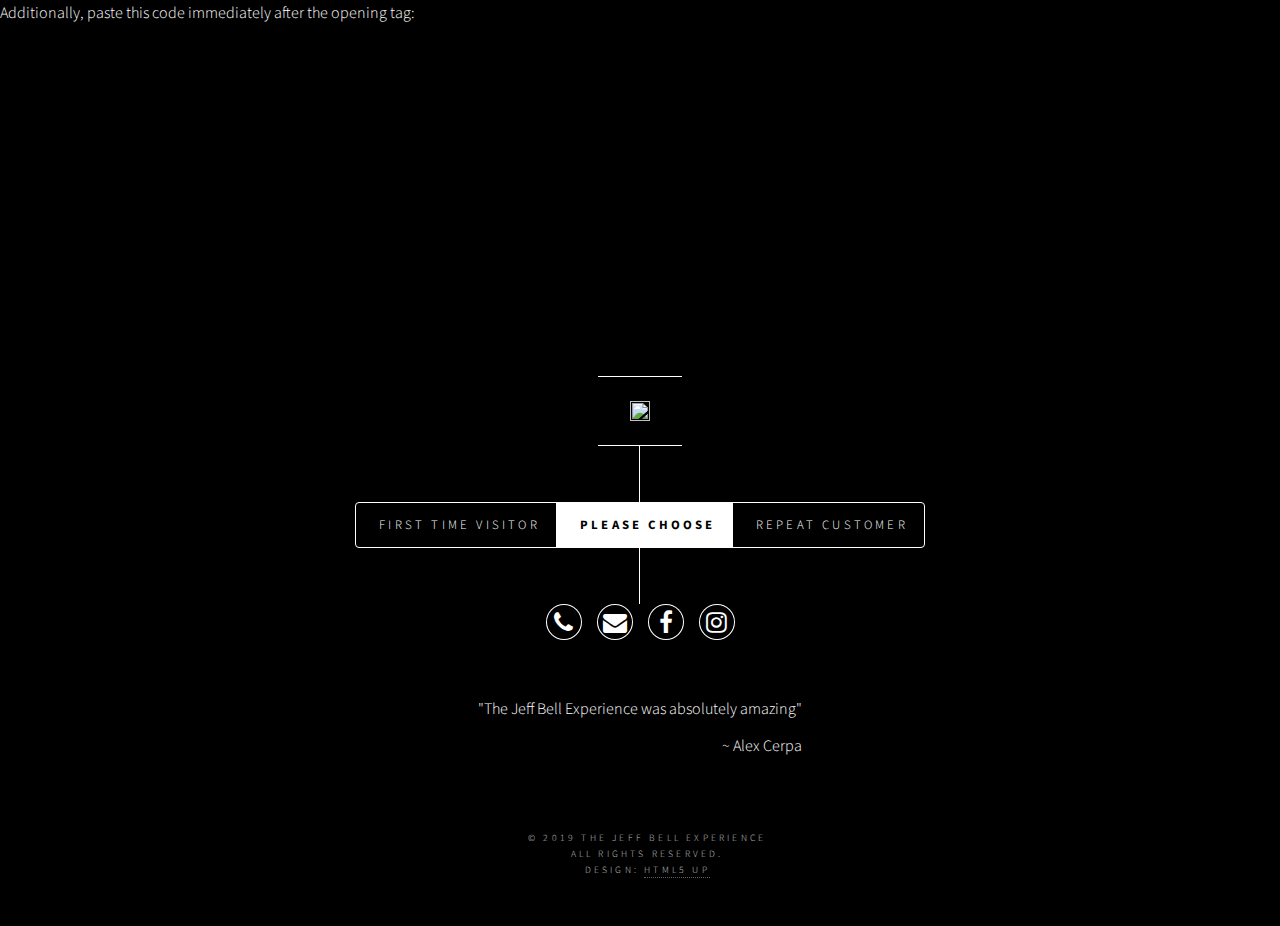
==== commit 3b48edd4: "Update index.html" ====
--- a/index.html
+++ b/index.html
@@ -1,5 +1,18 @@
 <html>
 <head>
+    <!-- Google Tag Manager -->
+  <script>(function(w,d,s,l,i){w[l]=w[l]||[];w[l].push({'gtm.start':
+  new Date().getTime(),event:'gtm.js'});var f=d.getElementsByTagName(s)[0],
+  j=d.createElement(s),dl=l!='dataLayer'?'&l='+l:'';j.async=true;j.src=
+  'https://www.googletagmanager.com/gtm.js?id='+i+dl;f.parentNode.insertBefore(j,f);
+  })(window,document,'script','dataLayer','GTM-MFSXQXX');</script>
+  <!-- End Google Tag Manager -->
+  Additionally, paste this code immediately after the opening <body> tag:
+  <!-- Google Tag Manager (noscript) -->
+  <noscript><iframe src="https://www.googletagmanager.com/ns.html?id=GTM-MFSXQXX"
+  height="0" width="0" style="display:none;visibility:hidden"></iframe></noscript>
+  <!-- End Google Tag Manager (noscript) -->
+
   <title>The Jeff Bell Experience</title>
   <meta name="description" content="Wedding DJ from Jacksonville Florida">
   <meta name="keywords" content="wedding, photographer, venue, DJ, Jacksonville, Ponte Vedra, Saint Augustine, Jeff Bell">
@@ -10,6 +23,11 @@
   <link rel="stylesheet" href="assets/css/screens.css" />
 </head>
 <body>
+
+  <!-- Google Tag Manager (noscript) -->
+    <noscript><iframe src="https://www.googletagmanager.com/ns.html?id=GTM-P76389Z"
+    height="0" width="0" style="display:none;visibility:hidden"></iframe></noscript>
+  <!-- End Google Tag Manager (noscript) -->
   <!-- Wrapper -->
   <div id="wrapper">
     <!-- Laurel -->
@@ -28,14 +46,14 @@
         <header id="header">
           <div class="content">
             <div class="inner">
-              <div><img class="main-image fade-in" srcset="https://jbe-media.s3.amazonaws.com/images/jbe_team_with_logo.jpg 600w"
+              <div><img class="main-image fade-in" srcset="https://jbe-media.s3.amazonaws.com/images/jbe_group_with_logo_old.jpg 600w"
                 sizes="(max-width: 600px) 600px"
-                src="https://jbe-media.s3.amazonaws.com/images/jbe_team_with_logo.jpg" alt=""></div>
+                src="https://jbe-media.s3.amazonaws.com/images/jbe_group_with_logo_old.jpg" alt=""></div>
               </div>
             </div>
             <nav>
               <ul>
-                <li><a href="#first" onclick="playVideo('first-thing-video')">First Time Visitor</a></li>
+                <li><a href="#begin">First Time Visitor</a></li>
                 <li><a href="#about" id="choose">Please Choose</a></li>
                 <li><a href="main.html">Repeat Customer</a></li>
               </ul>
@@ -55,6 +73,58 @@
           </header>
           <!-- Main -->
           <div id="main">
+            <article id="begin">
+                <ul class="stacked">
+                  <li><a href="#first" onclick="playVideo('first-thing-video')" class="button primary icon fa-video-camera">
+                    <span>Click here for</span>
+                    </br>
+                    <span>the FULL experience</span>
+                  </a></li>
+                  <li><a href="#summary" class="button primary icon fa-dollar">
+                    <span>Click here for</span>
+                    </br>
+                    <span>Summary about us</span>
+                    </br>
+                    <span>and pricing</span>
+                  </a></li>
+                </ul>
+                <row class="quotes">
+                  <div class="quote-center">"We have received so many compliments on how much fun our wedding was and how great the music was!"</div>
+                  <div class="quote-right">~ Heather Wilson Anderson</div>
+                </row>
+                <div class="modal-contact">
+                  <a href="#" class="contact button icon fa-envelope-square" onclick="sendToContactForm('')">Contact JBE</a>
+                </div>
+              </article>
+
+            <article id="summary">
+                <h2>The Quick And Dirty</h2>
+                <h4>About us</h4>
+
+                  <p class="summary">The Jeff Bell Experience is known for having the hardest working most highly trained interactive DJ entertainers in North Florida. We pride ourselves on our professionalism, entertainment, and the continuing study of understanding how to make people want to dance. We are professional family entertainers.  Most of our entertainers got their start in the industry performing for family events such as weddings, Bar/Bat Mitzvah and birthday parties. We are not night club DJs who moonlight in the family entertainment business.
+
+                  We specialize in rockin’ family functions without risking family values.
+
+                  Can you imagine your grandma and your best friend partying and dancing next to one another? We can! Because we make it happen every weekend.</p>
+                <h4>Credentials</h4>
+
+                  <p class="summary">I'm very proud to announce that The Jeff Bell Experience won "Best DJ" by Jacksonville Magazine as well as "Best Reception Entertainment" by Folio Weekly. We are very proud of the strides we've made to maintain our high level of integrity and professionalism. And we are still very proud that we are still one of only two professional DJ companies in North East Florida to hold perfect 5.0 out of 5.0 rating on Facebook, Google, The Knot & Wedding Wire. We’ve been featured on TLC’ Four Weddings as well as TLC’s Say Yes to the Dress Atlanta.</p>
+
+                <h4>Our Pricing</h4>
+
+                  <p class="summary"><i>"Quality never needs to come in a package because it’s quality."</i></p></br>
+                  <p>The reason we charge hourly instead of a package rate is because we charge premium prices for our premium services which is during the peak hours of your event. This is when we are able to provide interactive services to help elevate your event. This is why we do not charge our premium prices for services like cocktail hour or your wedding ceremony. Because during these times we are basically offering equipment rental with minimal services provided by us. This is how we help you offset the price of your wedding by only paying premium prices for premium services.</p></br>
+                  <p>Our hourly rates start at $100 an hour and go up from there. The rate is determined by the type of event and which entertainer you choose. The difference in cost of entertainers is based on experience and time in the business.</p></br>
+                  <p>To get a more detailed quote on your event please feel free to contact us with the date, type of event and how many hours you would need entertainment.</p></br>
+                  <p>And thank you for considering The Jeff Bell Experience</p></br>
+                <ul class="stacked">
+                  <li><a href="#first" class="button primary icon fa-video-camera">Continue</a></li>
+                  <li><a href="mailto:jeffbell@myself.com" class="button primary icon fa-envelope-square">Email: jeffbell@myself.com</a></li>
+                  <li><a href="tel:904-888-6122" class="button primary icon fa-phone">Call: 904-888-6122</a></li>
+                  <li><a href="main.html" class="button primary icon fa-home">Main Menu</a></li>
+                </ul>
+              </article>
+
             <article id="first">
               <p class="time-remaining"></p>
               <video class="video" id="first-thing-video" width=100% height="240" controls>
--- a/assets/css/main.css
+++ b/assets/css/main.css
@@ -1055,7 +1055,7 @@
 .button.fit {
   display: block;
   margin: 0 0 1rem 0;
-  width: 100%;
+  width: 10%;
 }
 
 input[type="submit"].special,
--- a/assets/css/additional.css
+++ b/assets/css/additional.css
@@ -1,7 +1,7 @@
 /* Generic CSS */
 
 select.yearselect.form-control {
-    float: inherit !important;
+  float: inherit !important;
 }
 
 p {
@@ -19,6 +19,10 @@
   text-align: center;
 }
 
+p.summary {
+  margin: 0 0 1rem 0;
+}
+
 label.questiontitle {
     padding-top: 3rem;
     margin: 0 0 0 0;
@@ -32,10 +36,10 @@
 }
 
 button.accordion.team {
-    box-shadow: inset 0 0 0 0px;
-    letter-spacing: 0rem;
-    line-height: 2em;
-      margin-left: auto;
+  box-shadow: inset 0 0 0 0px;
+  letter-spacing: 0rem;
+  line-height: 2em;
+  margin-left: auto;
   margin-right: auto;
 }
 
--- a/assets/css/screens.css
+++ b/assets/css/screens.css
@@ -11,25 +11,25 @@
 		height: 300px;
 	}
 	.left-up-arrow {
-	    list-style-type:none;  
-	    position: relative;
-	    padding-right:	10px;
+		list-style-type:none;
+		position: relative;
+		padding-right:	10px;
 	}
 	 
 	.left-up-arrow:before {
-	    content: "\f077";
-	    font-family: FontAwesome;
+		content: "\f077";
+		font-family: FontAwesome;
 	}
 
 	.right-down-arrow {
-	    list-style-type:none;  
-	    position: relative;
-	    padding-left:	10px;
+		list-style-type:none;
+		position: relative;
+		padding-left:	10px;
 	}
 	 
 	.right-down-arrow:before {
-	    content: "\f078";
-	    font-family: FontAwesome;
+		content: "\f078";
+		font-family: FontAwesome;
 	}
 	.laurel-video {
 		height: 10vh;
@@ -37,6 +37,21 @@
 
 	ul.laurels li {
 		display: inline-block;
+	}
+
+	ul.actions li {
+		padding: 0 0 10 0;
+	}
+
+	ul.stacked li {
+		display: block;
+		padding: 0 0 10px 0;
+		vertical-align: middle;
+		text-align: center;
+	}
+
+	ul.stacked li > * {
+		width: 100%;
 	}
 }
 
@@ -54,6 +69,20 @@
 	}
 	.team.left, .team.right {
 		height: 400px;
+	}
+	ul.actions li {
+		padding: 0 0 0 0;
+	}
+
+	ul.stacked li {
+		display: block;
+		padding: 0 0 10px 0;
+		vertical-align: middle;
+		text-align: center;
+	}
+
+	ul.stacked li > * {
+		width: 100%;
 	}
 }
 
@@ -90,25 +119,25 @@
 		height: 450px;
 	}
 	.left-up-arrow {
-	    list-style-type:none;  
-	    position: relative;
-	    padding-right:	10px;
+		list-style-type:none;
+		position: relative;
+		padding-right:	10px;
 	}
 	 
 	.left-up-arrow:before {
-	    content: "\f053";
-	    font-family: FontAwesome;
+		content: "\f053";
+		font-family: FontAwesome;
 	}
 
 	.right-down-arrow {
-	    list-style-type:none;  
-	    position: relative;
-	    padding-left:	10px;
+		list-style-type:none;
+		position: relative;
+		padding-left:	10px;
 	}
 	 
 	.right-down-arrow:before {
-	    content: "\f054";
-	    font-family: FontAwesome;
+		content: "\f054";
+		font-family: FontAwesome;
 	}
 
 	.team-image {
@@ -134,8 +163,8 @@
 	}
 
 	button.accordion.team {
-    	width: 50%;
-    	height: inherit;
+		width: 50%;
+		height: inherit;
 	}
 	.laurel-video {
 		width: 16vw;
@@ -147,4 +176,22 @@
 	.team.left, .team.right {
 		height: 450px;
 	}
+
+	ul.stacked li {
+		display: block;
+		padding: 0 0 10px 0;
+		vertical-align: middle;
+		text-align: center;
+	}
+
+	ul.actions li {
+		display: inline-block;
+		padding: 0 0 0 0;
+		vertical-align: middle;
+		text-align: center;
+	}
+
+	ul.stacked li > * {
+		width: 100%;
+	}
 }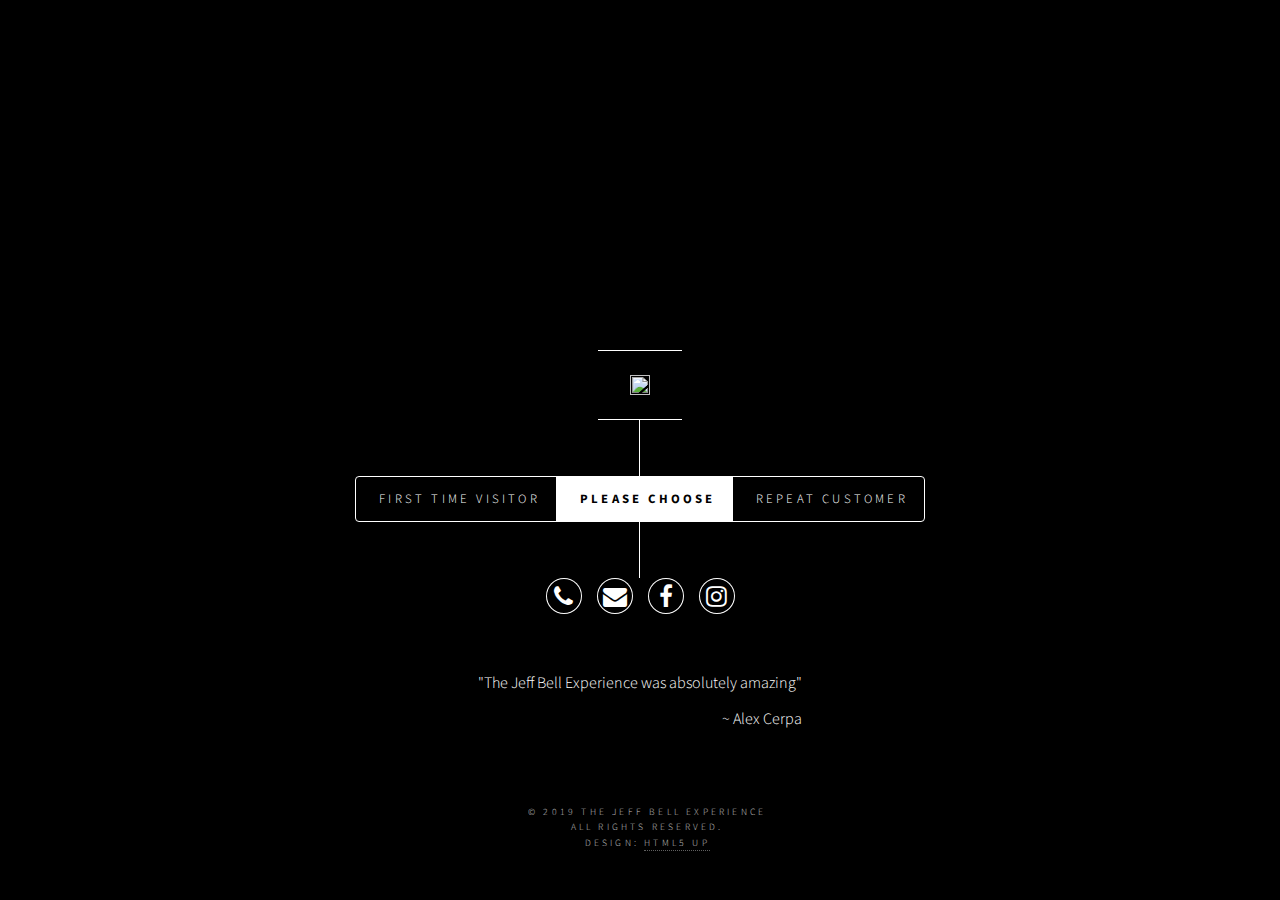
==== commit d5926fd9: "Update index.html" ====
--- a/index.html
+++ b/index.html
@@ -1,17 +1,14 @@
 <html>
 <head>
-    <!-- Google Tag Manager -->
-  <script>(function(w,d,s,l,i){w[l]=w[l]||[];w[l].push({'gtm.start':
-  new Date().getTime(),event:'gtm.js'});var f=d.getElementsByTagName(s)[0],
-  j=d.createElement(s),dl=l!='dataLayer'?'&l='+l:'';j.async=true;j.src=
-  'https://www.googletagmanager.com/gtm.js?id='+i+dl;f.parentNode.insertBefore(j,f);
-  })(window,document,'script','dataLayer','GTM-MFSXQXX');</script>
-  <!-- End Google Tag Manager -->
-  Additionally, paste this code immediately after the opening <body> tag:
-  <!-- Google Tag Manager (noscript) -->
-  <noscript><iframe src="https://www.googletagmanager.com/ns.html?id=GTM-MFSXQXX"
-  height="0" width="0" style="display:none;visibility:hidden"></iframe></noscript>
-  <!-- End Google Tag Manager (noscript) -->
+<!-- Google tag (gtag.js) -->
+<script async src="https://www.googletagmanager.com/gtag/js?id=G-31PFL4234L"></script>
+<script>
+  window.dataLayer = window.dataLayer || [];
+  function gtag(){dataLayer.push(arguments);}
+  gtag('js', new Date());
+
+  gtag('config', 'G-31PFL4234L');
+</script>
 
   <title>The Jeff Bell Experience</title>
   <meta name="description" content="Wedding DJ from Jacksonville Florida">
